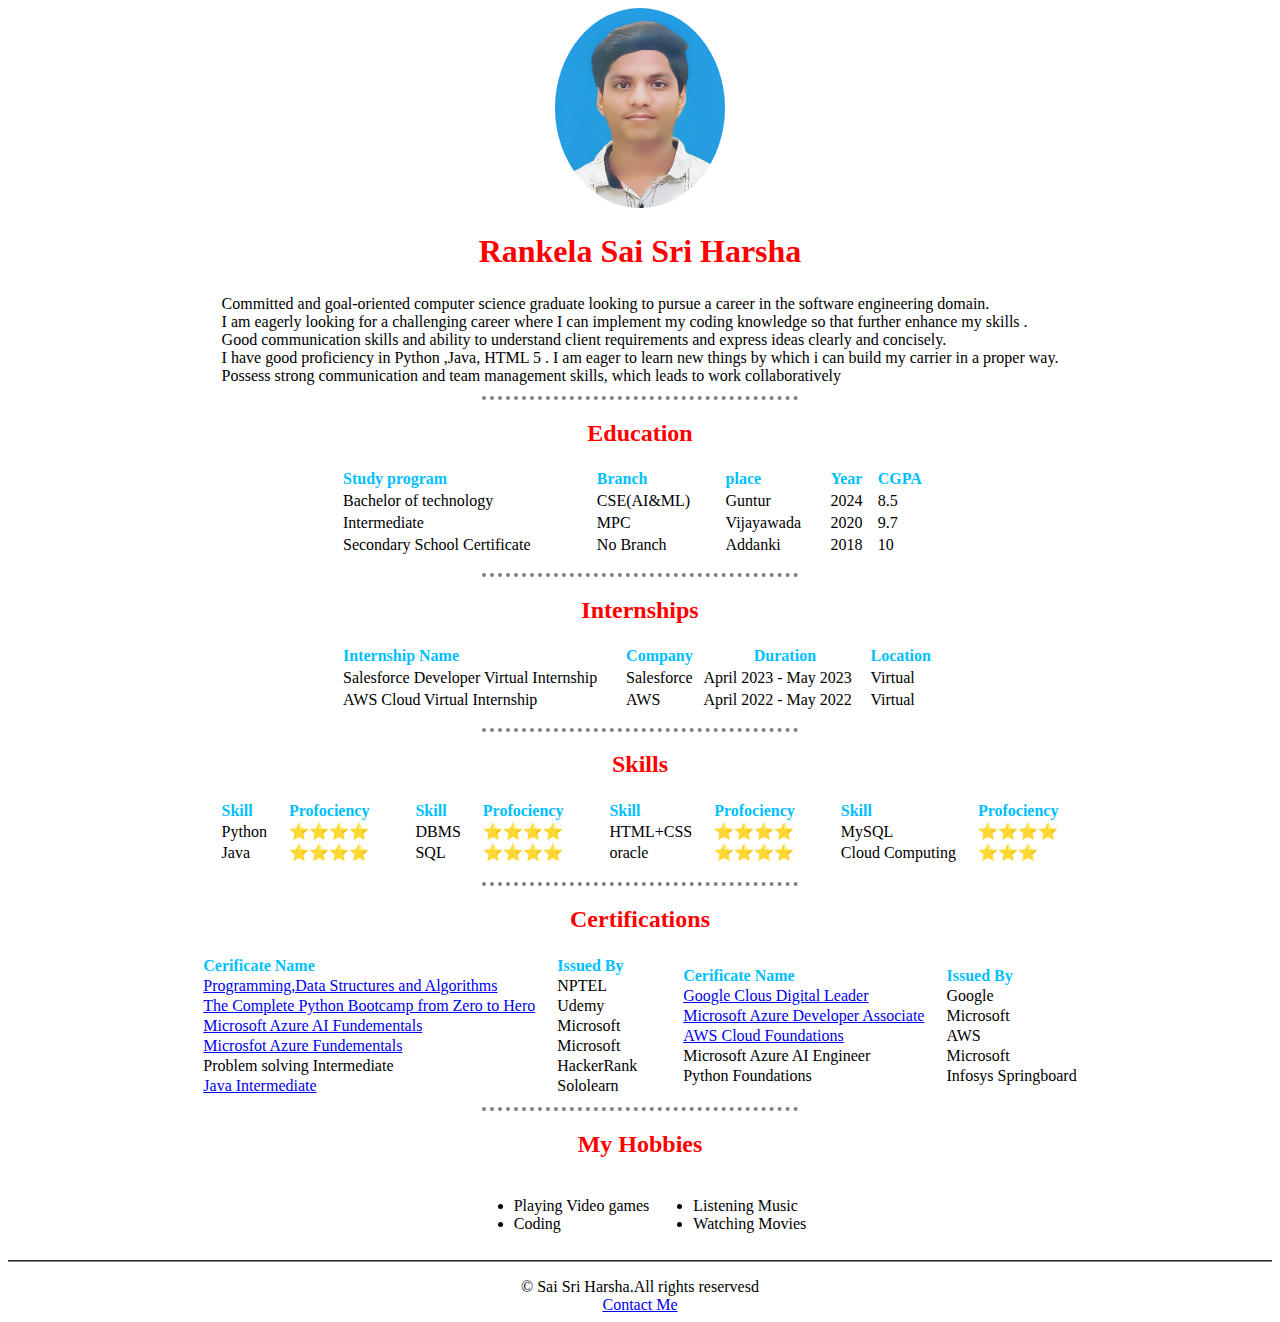
==== index.html @ 124e65b4 "added link to aws cloud foundations" ====
<!DOCTYPE html>
<html lang="en">
    <head>
        <meta charset="UTF-8">
        <meta http-equiv="X-UA-Compatible" content="IE=edge">
        <meta name="viewport" content="width=device-width, initial-scale=1.0">
        <title>Rankela Sai Sri Harsha portfolio</title>
        <link rel="stylesheet" href="./styles.css"/>
    </head>
    <center>
        <body>
            <img src="./sai original paaport photo.jpg">
            <h1>Rankela Sai Sri Harsha</h1>
            <table>
                <tr>
                    <td>
                        Committed and goal-oriented computer science graduate looking to pursue a career in the software engineering domain.<br>
                            I am eagerly looking for a challenging career where I can implement my coding knowledge so that further enhance my skills . <br>Good communication skills and ability to understand client requirements and express ideas clearly and concisely. 
                            <br>I have good proficiency in Python ,Java, HTML 5 . I am eager to learn new things by which i can build my carrier in a proper way.<br>
                            Possess strong communication and team management skills, which leads to work collaboratively
                    </td>
                </tr>
            </table>
                
            <hr>
            <h2>Education</h2>
            <table width="600px">
                <tr>
                    <th align="left">Study program</th>
                    <th align="left">Branch</th>
                    <th align="left">place</th>
                    <th align="left">Year</th>
                    <th align="left">CGPA</th>
                </tr>
                <tr>
                    <td>Bachelor of technology</td>
                    <td>CSE(AI&ML)</td>
                    <td>Guntur</td>
                    <td>2024</td>
                    <td>8.5</td>
                </tr>
                <tr>
                    <td>Intermediate</td>
                    <td>MPC</td>
                    <td>Vijayawada</td>
    
                    <td>2020</td>
                    <td>9.7</td>
                </tr>
                <tr>
                    <td>Secondary School Certificate</td>
                    <td>No Branch</td>
                    <td>Addanki</td>
                    <td>2018</td>
                    <td>10</td>
                </tr>
            </table>
            <p></p>
            <hr>
            <h2>Internships</h2>
            <table width="600">
                <tr>
                    <th align="left">Internship Name</th>
                    <th align="left">Company</th>
                    <th>Duration</th>
                    <th align="left">Location</th>
                </tr>
                <tr>
                    <td>Salesforce Developer Virtual Internship</td>
                    <td>Salesforce</td>
                    <td>April 2023 - May 2023</td>
                    <td>Virtual</td>
                </tr>
                <tr>
                    <td>AWS Cloud Virtual Internship</td>
                    <td>AWS</td>
                    <td>April 2022 - May 2022</td>
                    <td>Virtual</td>
                </tr>
            </table>
            <p></p>
            <hr>
            <h2>Skills</h2>
            <table>
                <tr>
                    <td>
                        <table style="border-spacing:20px 0;">
                            <tr>
                                <th align="left">Skill</th>
                                <th>Profociency</th>
                            </tr>
                            <tr>
                                <td>Python</td>
                                <td>⭐️⭐️⭐️⭐️</td>
                            </tr>
                            <tr>
                                <td>Java</td>
                                <td>⭐️⭐️⭐️⭐️</td>
                            </tr>
                        </table>
                    </td>
                    <td>
                        <table style="border-spacing:20px 0;">
                            <tr>
                                <th align="left">Skill</th>
                                <th>Profociency</th>
                            </tr>
                            <tr>
                                <td>DBMS</td>
                                <td>⭐️⭐️⭐️⭐️</td>
                            </tr>
                            <tr>
                                <td>SQL</td>
                                <td>⭐️⭐️⭐️⭐️</td>
                            </tr>
                        </table>
                    </td>

                    <td>
                        <table style="border-spacing:20px 0;">
                            <tr>
                                <th align="left">Skill</th>
                                <th>Profociency</th>
                            </tr>
                            <tr>
                                <td>HTML+CSS</td>
                                <td>⭐️⭐️⭐️⭐️</td>
                            </tr>
                            <tr>
                                <td>oracle</td>
                                <td>⭐️⭐️⭐️⭐️</td>
                            </tr>
                        </table>
                    </td>
                    <td>
                        <table style="border-spacing:20px 0;">
                            <tr>
                                <th align="left">Skill</th>
                                <th>Profociency</th>
                            </tr>
                            <tr>
                                <td>MySQL</td>
                                <td>⭐️⭐️⭐️⭐️</td>
                            </tr>
                            <tr>
                                <td>Cloud Computing</td>
                                <td>⭐️⭐️⭐️</td>
                            </tr>
                        </table>
                    </td>
                </tr>
            </table>
            <p></p>
            <hr>
            <h2>Certifications</h2>
            <table>
                <tr>
                    <td>
                        <table style="border-spacing:20px 0;">
                            <tr>
                                <th align="left">Cerificate Name</th>
                                <th align="left">Issued By</th>
                            </tr>
                            <tr>
                                <td><a href="https://tinyurl.com/nptel-dsa">Programming,Data Structures and Algorithms</a></td>
                                <td>NPTEL</td>
                            </tr>
                            <tr>
                                <td><a href="https://bit.ly/udemy_python">The Complete Python Bootcamp from Zero to Hero</a> </td>
                                <td>Udemy</td>
                            </tr>
                            <tr>
                                <td><a href="https://tinyurl.com/microsoft-ai900">Microsoft Azure AI Fundementals</a></td>
                                <td>Microsoft</td>
                            </tr>
                            <tr>
                                <td><a href="https://tinyurl.com/microsoft-az900">Microsfot Azure Fundementals</a></td>
                                <td>Microsoft</td>
                            </tr>
                            <tr>
                                <td>Problem solving Intermediate</td>
                                <td>HackerRank</td>
                            </tr>
                            <tr>
                                <td>
                                    <a href="https://tinyurl.com/java-intermediate">Java Intermediate</a>
                                </td>
                                <td>Sololearn</td>
                            </tr>
                            
                        </table>
                    </td>
                    <td>
                        <table style="border-spacing:20px 0;">
                            <tr>
                                <th align="left">Cerificate Name</th>
                                <th align="left">Issued By</th>
                            </tr>
                            <tr>
                                <td><a href="https://tinyurl.com/cloud-digital-leader">Google Clous Digital Leader</a></td>
                                <td>Google</td>
                            </tr>
                            <tr>
                                <td><a href="https://tinyurl.com/microsoft-az204">Microsoft Azure Developer Associate</a></td>
                                <td>Microsoft</td>
                            </tr>
                            <tr>
                                <td><a href="https://tinyurl.com/aws-cloud-foundations">AWS Cloud Foundations</a></td>
                                <td>AWS</td>
                            </tr>
                            <tr>
                                <td>Microsoft Azure AI Engineer</td>
                                <td>Microsoft</td>
                            </tr>
                            <tr>
                                <td>Python Foundations</td>
                                <td>Infosys Springboard</td>
                            </tr>
                        </table>
                    </td>
            
                    
                </tr>
            </table>
            <hr>
            
            <h2>My Hobbies</h2>
            <table>
                <tr>
                    <td>
                        <ul>
                            <li>Playing Video games</li>
                            <li>Coding</li>
                        </ul>
                    </td>
                    <td>
                        <ul>
                            <li>Listening Music</li>
                            <li>Watching Movies</li>
                        </ul>
                    </td>
                </tr>
            </table>
      </body>
    </center> 
    <hr id="hr1">
    <p></p>
    
    <center>
        <footer>© Sai Sri Harsha.All rights reservesd</footer>
        <footer><a href="./contact_details.html">Contact Me</a></footer>
    </center>
</html>
---- styles.css ----
body
{
    background-color: white;
    font-family: Cambria, Cochin, Georgia, Times, 'Times New Roman', serif;
    font-size: medium;
    /* text-align: center; */
}
#hr1
{
    border-radius: 0%;
    border-top-style:groove;
    border-width: 2px;
    width: 100%;
    
}
hr{
    border-style: none;
    border-top-style: dotted;
    border-color:grey;
    border-width: 4px;
    width:25%;
}
h1
{
    color:red;

}
h2
{
    color:red;

}
th
{
    color:deepskyblue;
}
ul
{
    
    display: inline-block;
    text-align:left;
}

img{
    width: 170px;
    height: 200px;
    border-radius: 100%;

 }
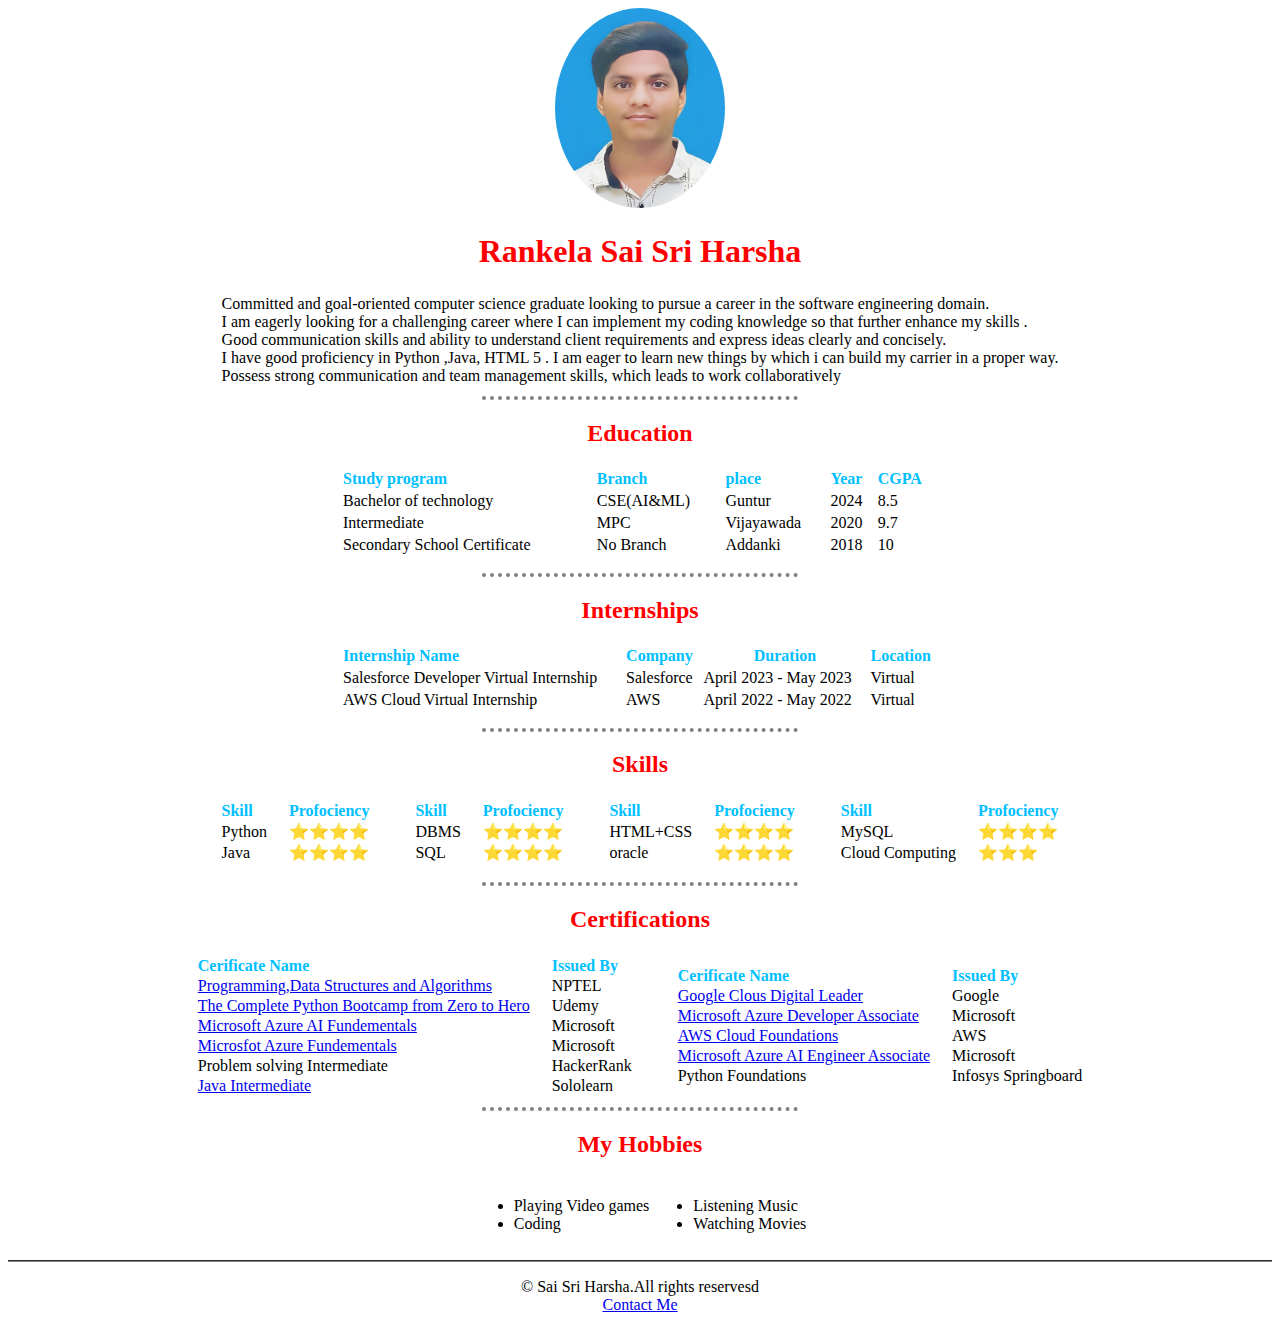
==== commit 6c740398: "added link to ai102" ====
--- a/index.html
+++ b/index.html
@@ -209,7 +209,7 @@
                                 <td>AWS</td>
                             </tr>
                             <tr>
-                                <td>Microsoft Azure AI Engineer</td>
+                                <td><a href="https://tinyurl.com/microsoft-ai102">Microsoft Azure AI Engineer Associate</a></td>
                                 <td>Microsoft</td>
                             </tr>
                             <tr>
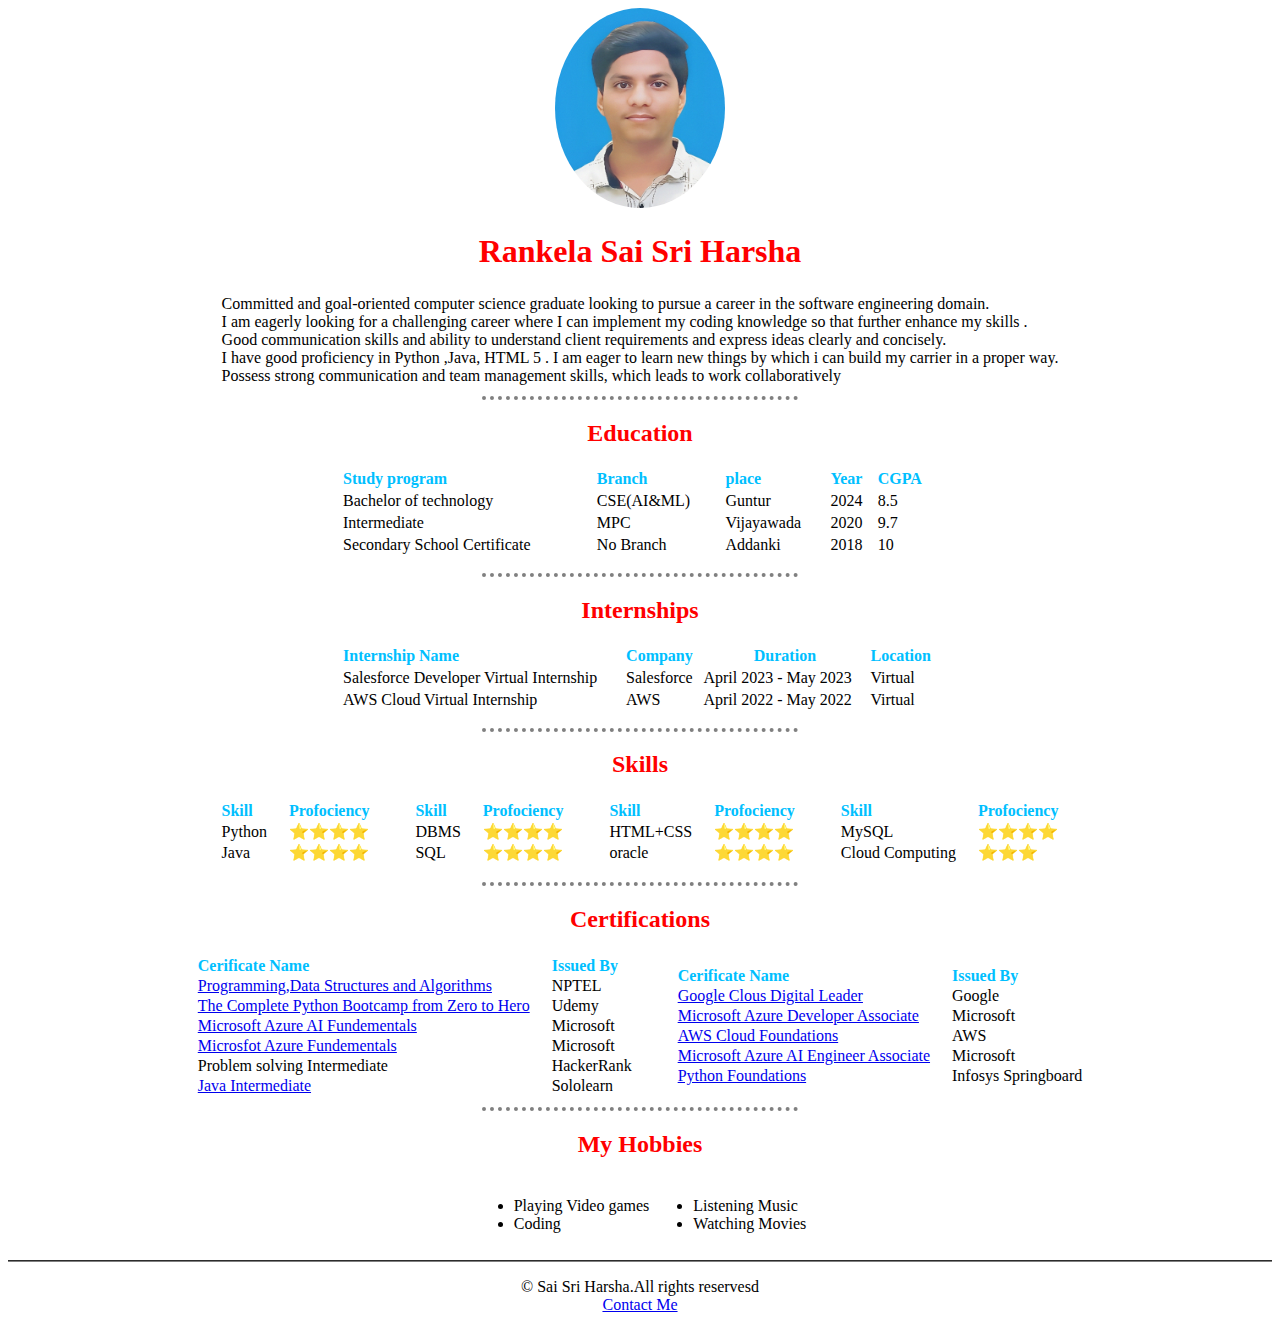
==== commit 640d48b0: "added link to python foundations" ====
--- a/index.html
+++ b/index.html
@@ -213,7 +213,7 @@
                                 <td>Microsoft</td>
                             </tr>
                             <tr>
-                                <td>Python Foundations</td>
+                                <td><a href="https://tinyurl.com/python-foundations">Python Foundations</a></td>
                                 <td>Infosys Springboard</td>
                             </tr>
                         </table>
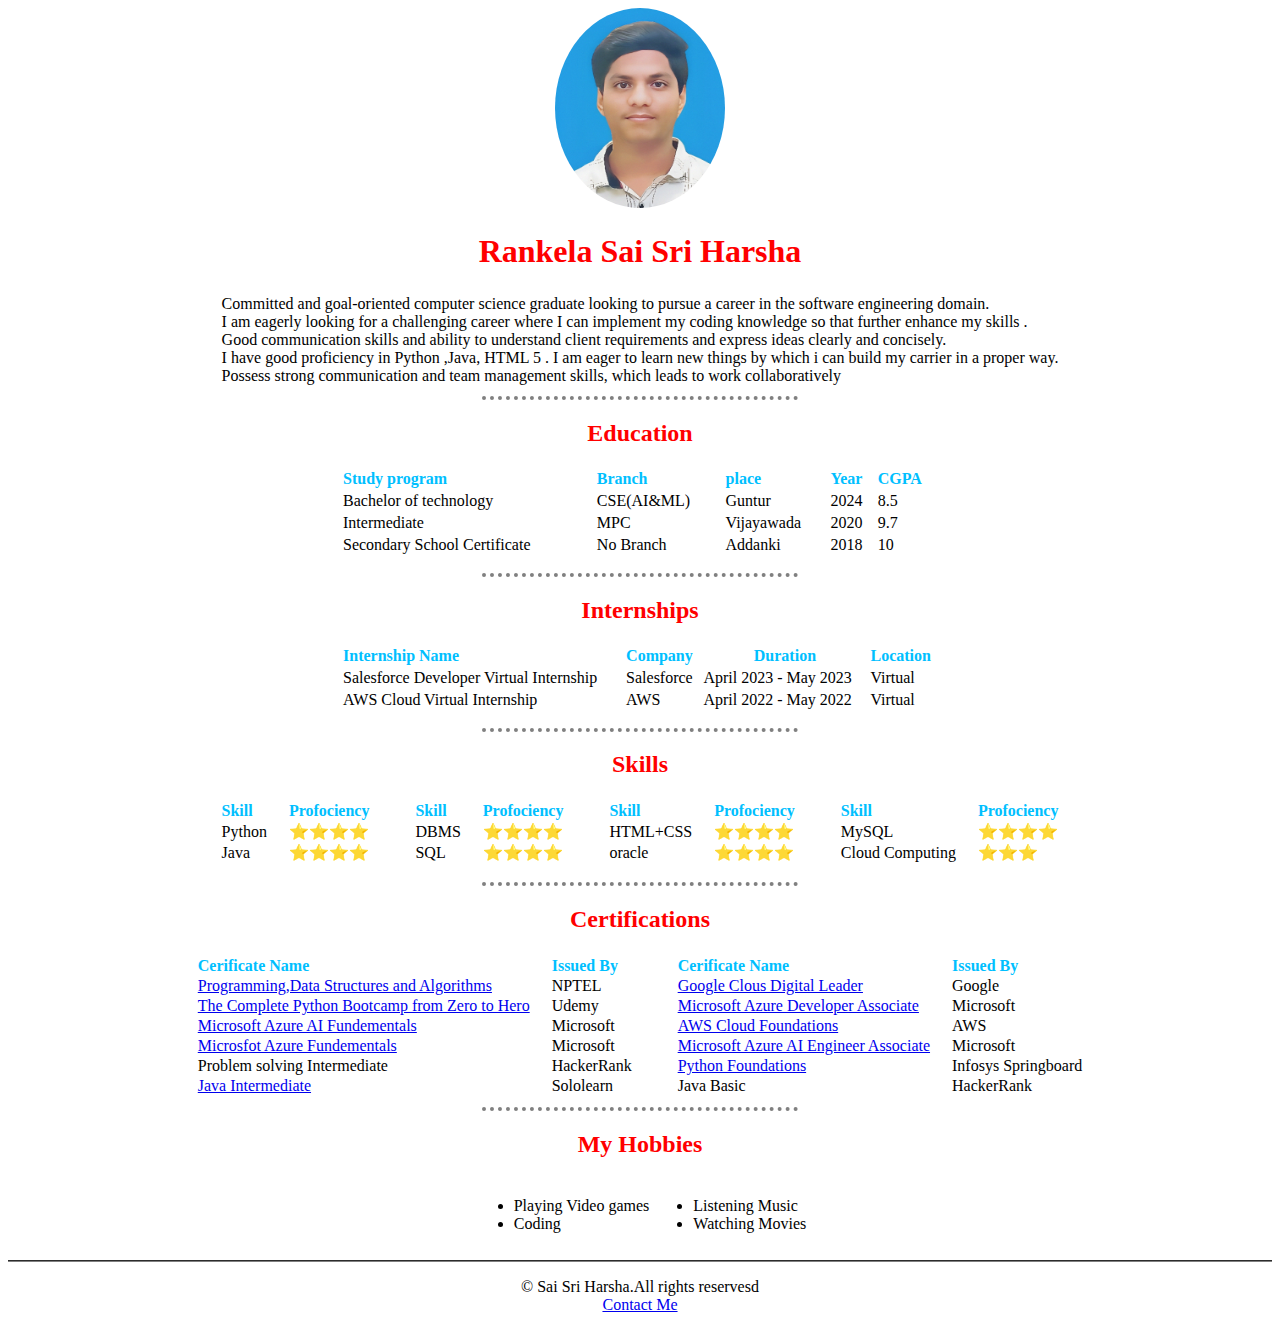
==== commit 9beeda41: "added java basic" ====
--- a/index.html
+++ b/index.html
@@ -216,6 +216,10 @@
                                 <td><a href="https://tinyurl.com/python-foundations">Python Foundations</a></td>
                                 <td>Infosys Springboard</td>
                             </tr>
+                            <tr>
+                                <td>Java Basic</td>
+                                <td>HackerRank</td>
+                            </tr>
                         </table>
                     </td>
             
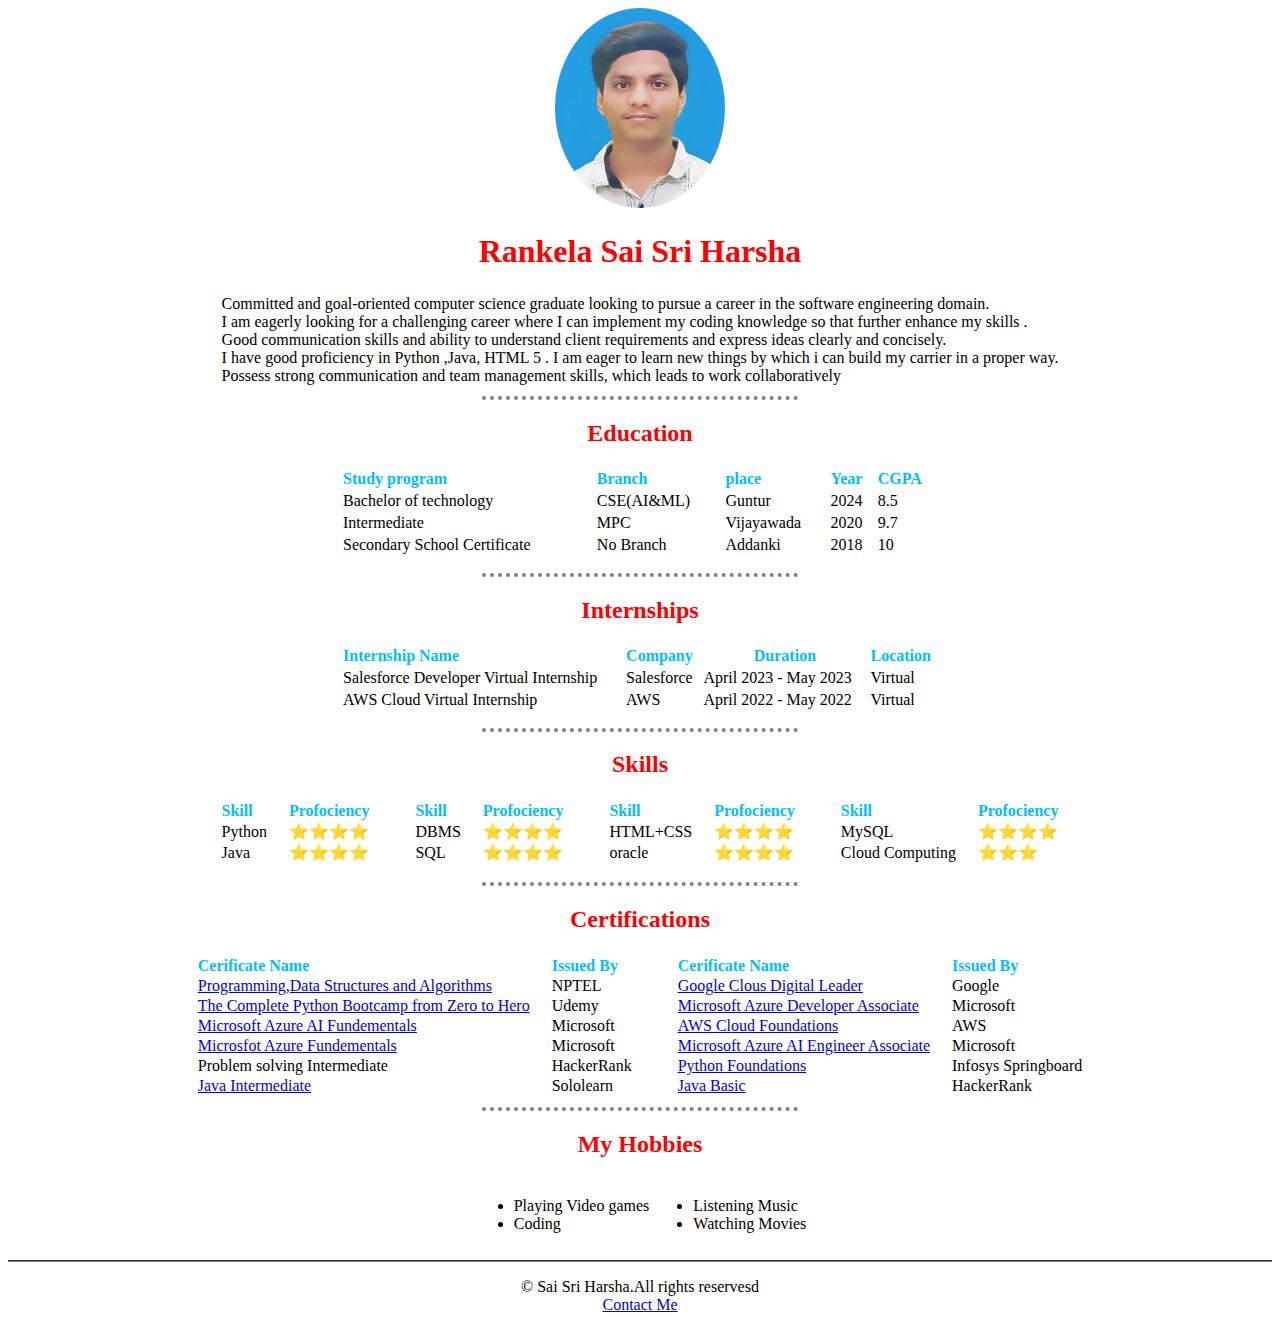
==== commit c275a6ae: "added link to java basic" ====
--- a/index.html
+++ b/index.html
@@ -217,7 +217,7 @@
                                 <td>Infosys Springboard</td>
                             </tr>
                             <tr>
-                                <td>Java Basic</td>
+                                <td><a href="https://tinyurl.com/java-basic-sololearn">Java Basic</a></td>
                                 <td>HackerRank</td>
                             </tr>
                         </table>
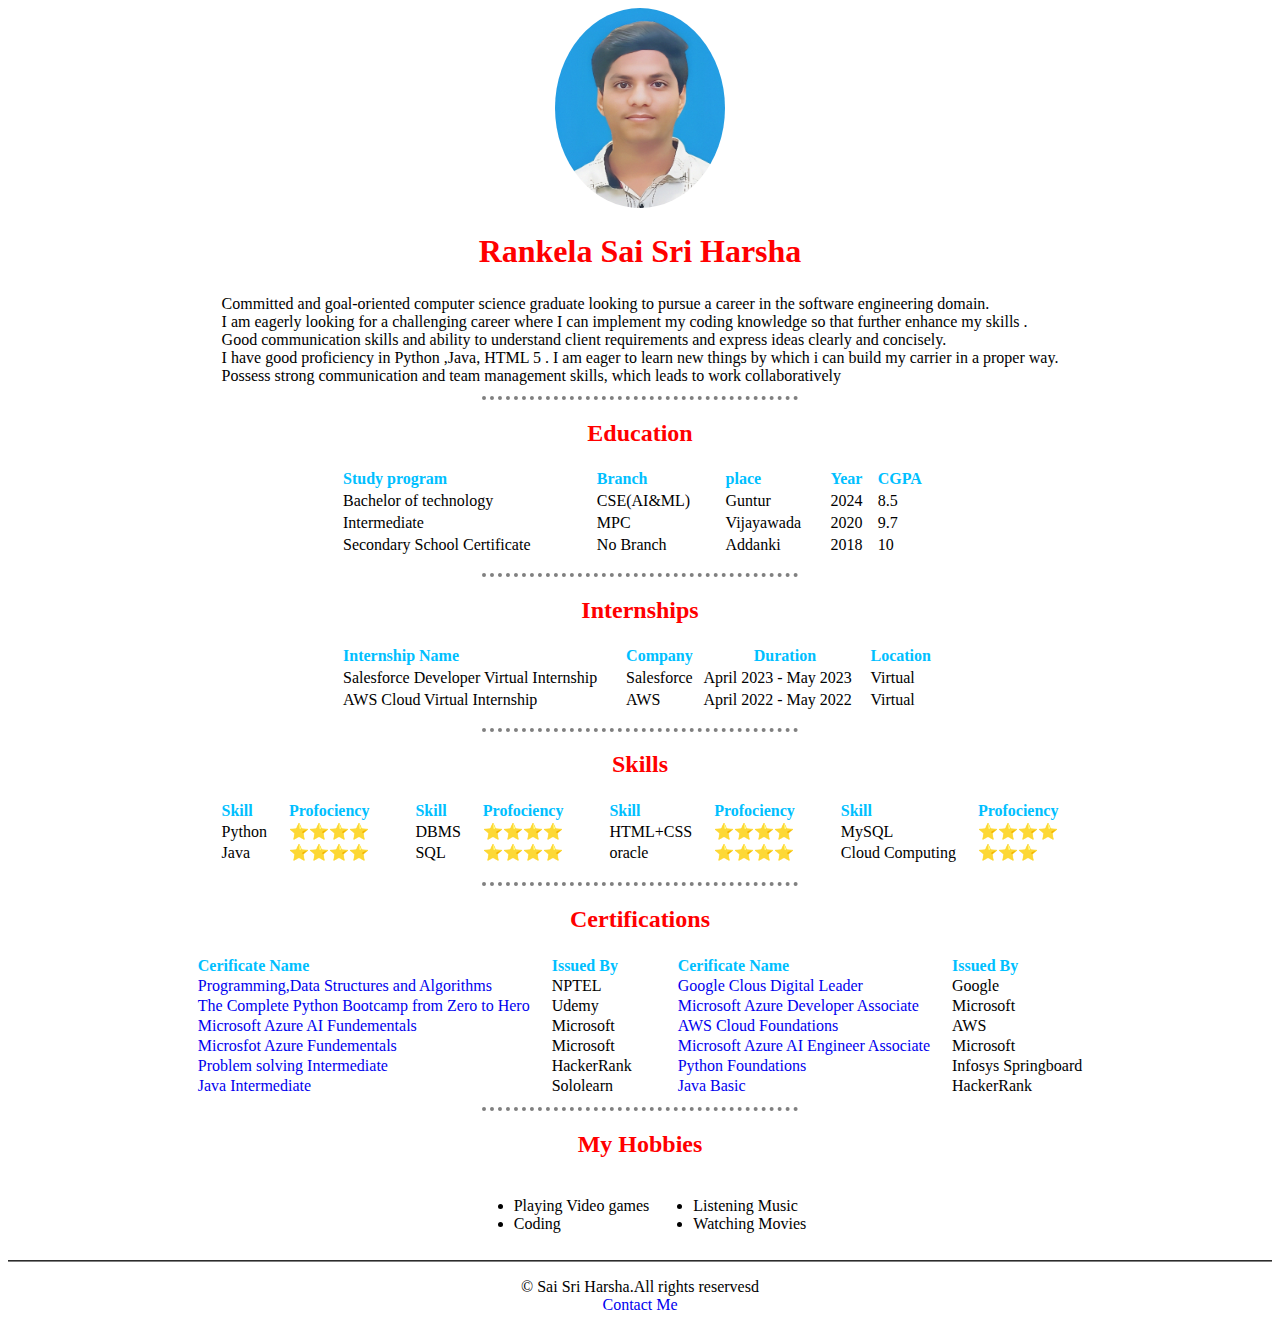
==== commit 8c9a2069: "added link to problem solving intrmedaite" ====
--- a/index.html
+++ b/index.html
@@ -178,7 +178,7 @@
                                 <td>Microsoft</td>
                             </tr>
                             <tr>
-                                <td>Problem solving Intermediate</td>
+                                <td><a href="https://tinyurl.com/problem-solving-intermediate">Problem solving Intermediate</a></td>
                                 <td>HackerRank</td>
                             </tr>
                             <tr>
--- a/styles.css
+++ b/styles.css
@@ -47,3 +47,19 @@
     border-radius: 100%;
 
  }
+a:link{
+    color:var(background-color);
+    text-decoration: none;
+}
+a:visited
+{
+    color: purple;
+}
+a:hover
+{
+    color:red;
+}
+a:active
+{
+    color:var(background-color);
+}
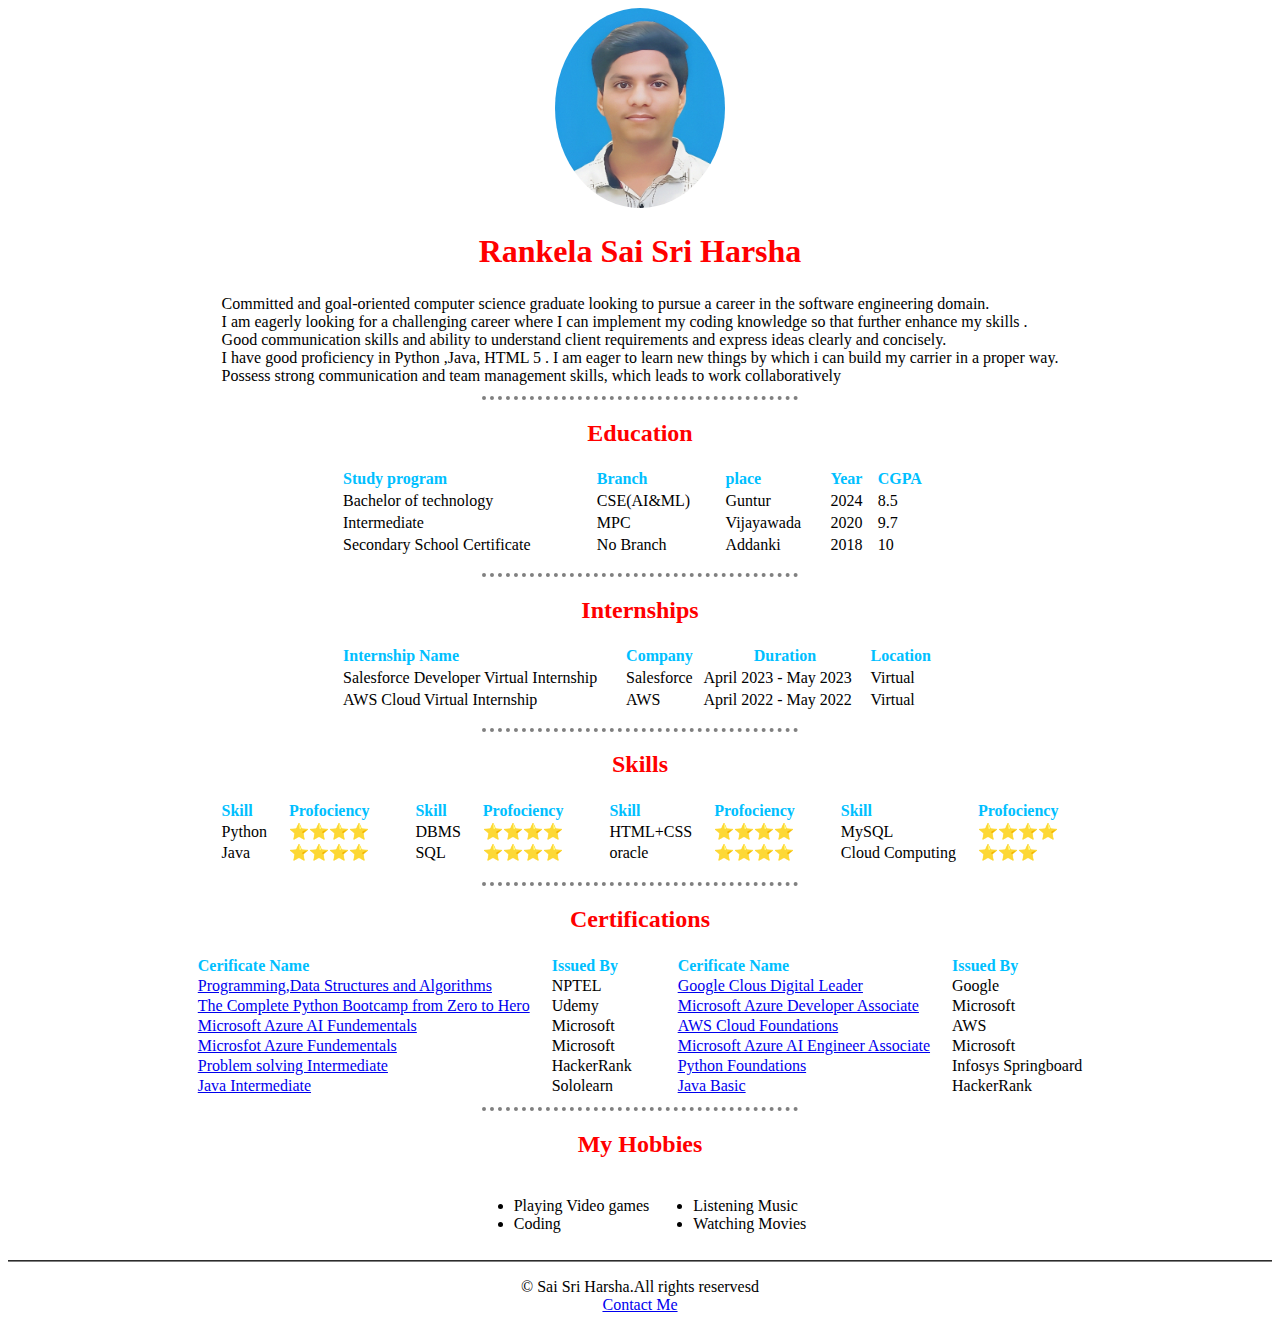
==== commit 1d402fbc: "added target to the <a>" ====
--- a/index.html
+++ b/index.html
@@ -162,28 +162,28 @@
                                 <th align="left">Issued By</th>
                             </tr>
                             <tr>
-                                <td><a href="https://tinyurl.com/nptel-dsa">Programming,Data Structures and Algorithms</a></td>
+                                <td><a href="https://tinyurl.com/nptel-dsa" target="_blank">Programming,Data Structures and Algorithms</a></td>
                                 <td>NPTEL</td>
                             </tr>
                             <tr>
-                                <td><a href="https://bit.ly/udemy_python">The Complete Python Bootcamp from Zero to Hero</a> </td>
+                                <td><a href="https://bit.ly/udemy_python" target="_blank">The Complete Python Bootcamp from Zero to Hero</a> </td>
                                 <td>Udemy</td>
                             </tr>
                             <tr>
-                                <td><a href="https://tinyurl.com/microsoft-ai900">Microsoft Azure AI Fundementals</a></td>
-                                <td>Microsoft</td>
-                            </tr>
-                            <tr>
-                                <td><a href="https://tinyurl.com/microsoft-az900">Microsfot Azure Fundementals</a></td>
-                                <td>Microsoft</td>
-                            </tr>
-                            <tr>
-                                <td><a href="https://tinyurl.com/problem-solving-intermediate">Problem solving Intermediate</a></td>
+                                <td><a href="https://tinyurl.com/microsoft-ai900" target="_blank">Microsoft Azure AI Fundementals</a></td>
+                                <td>Microsoft</td>
+                            </tr>
+                            <tr>
+                                <td><a href="https://tinyurl.com/microsoft-az900" target="_blank">Microsfot Azure Fundementals</a></td>
+                                <td>Microsoft</td>
+                            </tr>
+                            <tr>
+                                <td><a href="https://tinyurl.com/problem-solving-intermediate" target="_blank">Problem solving Intermediate</a></td>
                                 <td>HackerRank</td>
                             </tr>
                             <tr>
                                 <td>
-                                    <a href="https://tinyurl.com/java-intermediate">Java Intermediate</a>
+                                    <a href="https://tinyurl.com/java-intermediate" target="_blank">Java Intermediate</a>
                                 </td>
                                 <td>Sololearn</td>
                             </tr>
@@ -197,27 +197,27 @@
                                 <th align="left">Issued By</th>
                             </tr>
                             <tr>
-                                <td><a href="https://tinyurl.com/cloud-digital-leader">Google Clous Digital Leader</a></td>
+                                <td><a href="https://tinyurl.com/cloud-digital-leader" target="_blank">Google Clous Digital Leader</a></td>
                                 <td>Google</td>
                             </tr>
                             <tr>
-                                <td><a href="https://tinyurl.com/microsoft-az204">Microsoft Azure Developer Associate</a></td>
-                                <td>Microsoft</td>
-                            </tr>
-                            <tr>
-                                <td><a href="https://tinyurl.com/aws-cloud-foundations">AWS Cloud Foundations</a></td>
+                                <td><a href="https://tinyurl.com/microsoft-az204" target="_blank">Microsoft Azure Developer Associate</a></td>
+                                <td>Microsoft</td>
+                            </tr>
+                            <tr>
+                                <td><a href="https://tinyurl.com/aws-cloud-foundations" target="_blank">AWS Cloud Foundations</a></td>
                                 <td>AWS</td>
                             </tr>
                             <tr>
-                                <td><a href="https://tinyurl.com/microsoft-ai102">Microsoft Azure AI Engineer Associate</a></td>
-                                <td>Microsoft</td>
-                            </tr>
-                            <tr>
-                                <td><a href="https://tinyurl.com/python-foundations">Python Foundations</a></td>
+                                <td><a href="https://tinyurl.com/microsoft-ai102" target="_blank">Microsoft Azure AI Engineer Associate</a></td>
+                                <td>Microsoft</td>
+                            </tr>
+                            <tr>
+                                <td><a href="https://tinyurl.com/python-foundations" target="_blank">Python Foundations</a></td>
                                 <td>Infosys Springboard</td>
                             </tr>
                             <tr>
-                                <td><a href="https://tinyurl.com/java-basic-sololearn">Java Basic</a></td>
+                                <td><a href="https://tinyurl.com/java-basic-sololearn" target="_blank">Java Basic</a></td>
                                 <td>HackerRank</td>
                             </tr>
                         </table>
--- a/styles.css
+++ b/styles.css
@@ -47,19 +47,21 @@
     border-radius: 100%;
 
  }
-a:link{
-    color:var(background-color);
-    text-decoration: none;
+@media (prefers-color-scheme: dark) {
+    
+    a{
+      color: black;
+      text-decoration: none;
+    }
+    a:visited
+    {
+        color: black;
+    }
+    a:hover
+    {
+        color:red;
+    }
+    
 }
-a:visited
-{
-    color: purple;
-}
-a:hover
-{
-    color:red;
-}
-a:active
-{
-    color:var(background-color);
-}
+  
+
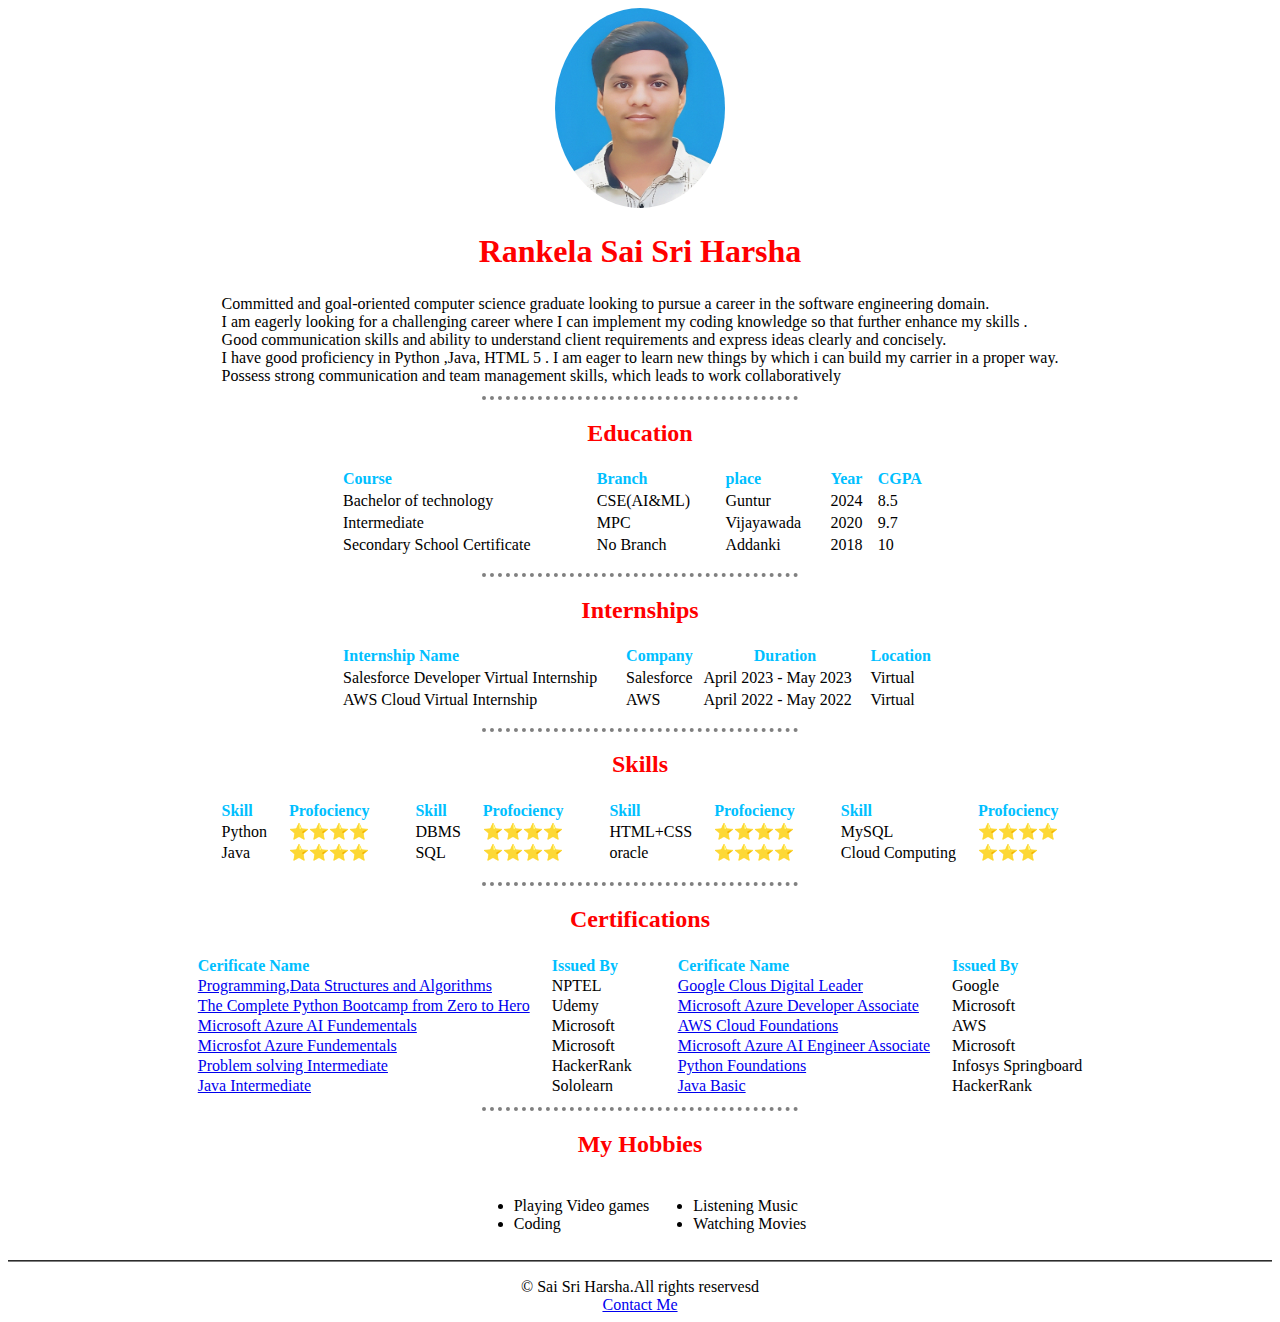
==== commit 0bda8459: "upadted" ====
--- a/index.html
+++ b/index.html
@@ -26,7 +26,7 @@
             <h2>Education</h2>
             <table width="600px">
                 <tr>
-                    <th align="left">Study program</th>
+                    <th align="left">Course</th>
                     <th align="left">Branch</th>
                     <th align="left">place</th>
                     <th align="left">Year</th>
